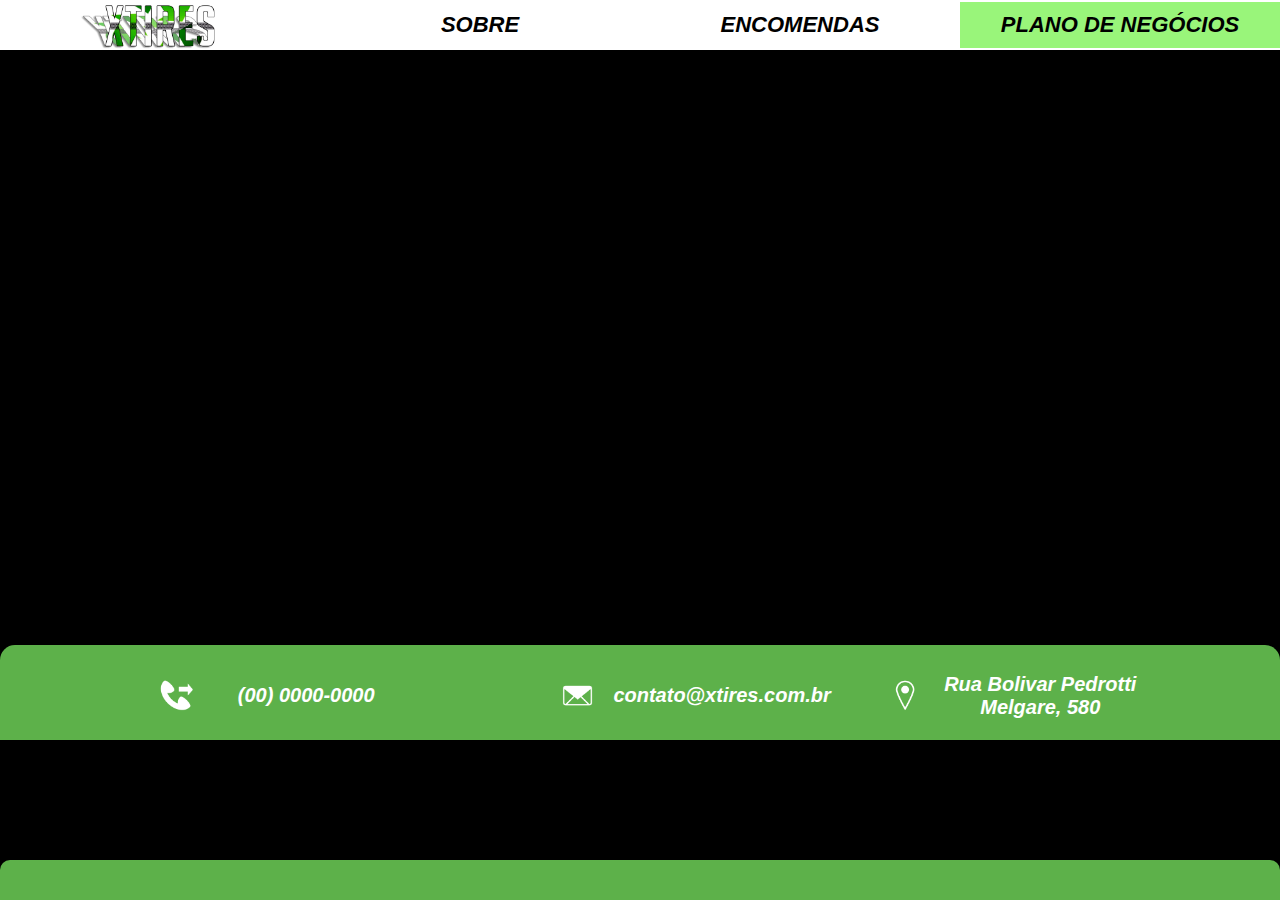
==== plano.html @ 879bd1af "Xtires Files" ====
<!DOCTYPE html PUBLIC "-//W3C//DTD XHTML 1.0 Transitional//EN" "http://www.w3.org/TR/xhtml1/DTD/xhtml1-transitional.dtd">
<html xmlns="http://www.w3.org/1999/xhtml">
<head>
<meta http-equiv="Content-Type" content="text/html; charset=utf-8" />
<link rel="stylesheet" type="text/css" href="css/style.css">
<link rel="stylesheet" href="css/craftyslide.css" />
<title>Plano de Negocios</title>
<style type="text/css">

body {
	background-color: #000;
	text-align: center;
	margin-left: 0px;
	margin-top: 0px;
	margin-right: 0px;
	margin-bottom: 0px;
}
html, body {height:100%;}


#topofixo2{
	position:fixed;
    z-index: 1;
	top:0;
	float:left;
	width:100%;
	background-color:#FFF;
	height:40px;
	text-align: left;
	
}
#topodireita{
	position:fixed;
	right:0px;
	width:55%;
	background-color:#67bf40;
	height:125px;
	border-top-left-radius: 15px;
	border-bottom-left-radius: 15px;
}
#corpo{
	top:350px;
	width:100%
	height:600px;
    z-index: -1;
}
#roda {
	bottom:0;
	width:100%;
	background-color:#5db14a;
	height:95px;
	border-top-left-radius: 15px;
	border-top-right-radius: 15px;
    z-index: 1;
}
#roda2{
	position:fixed;
	bottom:0px;
	width:100%;
	background-color:#5db14a;
	height:40px;
	border-top-left-radius: 10px;
	border-top-right-radius: 10px;
    z-index: -1;

}
a:link {
	color:#000;
	text-decoration: none;
}
a:visited {		
	text-decoration: none;
	color: #000;
}
a:hover {
	text-decoration: underline;
	color:#000;
}
a:active {
	text-decoration: none;
	color: #CCC;
	font-family: "Courier New", Courier, monospace;
}
table{
    table-layout: fixed;
	height:50px;
}

th, td, tr {
	height: 50px;
}

</style>
</head>

<body>

<div style="height: 50px;">

<table cellpadding="0px" cellspacing="0px" id="navBar">
  <tr>
     <td><a href="http://xtires.ind.br"><img src="images/xtireslogo2.png" height="50"></a></td>
     <td><h6><a href="sobre.html" target="_self">SOBRE</a></h6></td>
     <td><h6><a href="shop.html" target="_self">ENCOMENDAS</a></h6></td>
      <td><h6><a class="selected">PLANO DE NEGÓCIOS</a></h6></td>
  </tr>
</table>
</div>

<div class="content2">
    <center><iframe src="images/XTIRES.pdf" style=" width:80%; height:520px; " frameborder="0"></iframe>
     </div>


<div id="roda"><table width="90%" border="0" align="left" cellspacing="10">
  <tr>
     <td width="15%" align="right" valign="middle"><img src="images/telefone.png"   width="25%" longdesc="(00) 0000-000"/></td>
    <td width="15%" align="left" valign="middle"><h2>(00) 0000-0000</h2></td>
    <td width="15%" align="right" valign="middle"><img src="images/mail.png"   width="25%" longdesc="contato@xtires.com.br"/></td>
    <td width="12%" align="left" valign="middle"><h2>contato@xtires.com.br</h2></td>
    <td width="12%" align="right" valign="middle"><img src="images/local.png"   width="30%" longdesc="Rua Bolivar Pedrotti Melgare, 580"/></td>
    <td width="16%" align="left" valign="top"><h2>Rua Bolivar Pedrotti Melgare, 580</h2></td>	
  </tr>
  
  </tr>
</table>
</div>
<div id="roda2"> </div>
</body>
</html>
---- css/style.css ----
@charset "utf-8";
/* CSS Document */

h6{
	text-align:center;
	font-size:22px;
	font-style:italic;
	font-weight:bold;
	color:#000;
	margin: 0px 0;

}

body{
font-family: Arial, Verdana, Tahoma, Sans-Serif;
color: #333333;
font-size: 12px;
margin: 0;
padding: 0;
color:#000;
}
ul, ol, dl { 
	padding: 0;
	margin: 0;
}

a img { 
	border: none;
}a:link {
	color: #000000;
	text-decoration: none;
}
a:visited {
	text-decoration: none;
	color: #000000;
}
a:hover {
	text-decoration: underline;
	color: #006600;
}
a:active {
	text-decoration: none;
	color: #000000;
}
.container {
	width: 960px;
	background-color: #FFF;
	border-style:double;
	border-width:thin;
	opacity: 0.7;
}

.content {
	padding-top:150px;
}


.content2 {
	padding-top:25px;
	padding-bottom:50px;
}


.fltrt {  
	float: right;
	margin-left: 8px;
}
.fltlft { 
	float: left;
	margin-right: 8px;
}
.clearfloat { 
	clear:both;
	height:0;
	font-size: 1px;
	line-height: 0px;
}

p{
line-height: 20px;
color:#FFF;
text-align:justify;
text-indent:40px;
padding-left:10px;
padding-right:10px;
margin: 0px 0;
}
h1{
	font-family:"Courier New", Courier, monospace;
font-size: 28px;
color:#000;
text-indent: 40px;
}
h2{
	font-family:"Lucida Sans Unicode", "Lucida Grande", sans-serif;
font-size: 20px;
color:#FFF;
text-align:center;
font-style:oblique;
}
h3{
font-size:24px;
color:#FFF;
text-align:center;
}
h4{
font-size:18px;
color:#FFF;
text-align:center;
}
h5{
	font-family:"Courier New", Courier, monospace;
	font-style:italic;
font-size: 28px;
color:#000;
}

#navBar {
	table-layout: fixed;
	z-index: 1;
	position: fixed;
	top: 0;
	left: 0;
	width: 100%;
	text-align: center;
	background:#FFF;
}

#navBar a {
	display: block;
	color: #000;
	text-decoration: none;
}

#navBar a:hover {
	background:#FFF;
	text-decoration: underline;
	color: #006600;
}

#navBar a.selected {
	color: #000;
	background-size:auto;
	background:#99F57A;
	padding:10px;
	text-decoration:none;
}
---- css/craftyslide.css ----
/*

Craftyslide CSS Styles

*/

#slideshow {
	margin:0;
	padding:0;
	position:relative;
	border:15px solid #fff;
	-webkit-box-shadow:0 3px 5px #999;
	-moz-box-shadow:0 3px 5px #999;
	box-shadow:0 3px 5px #999;
}

#slideshow ul {
	position:relative;
	overflow:hidden;
	margin:0;
	padding:0;
}

#slideshow ul li {
	position:absolute;
	top:0;
	left:0;
	margin:0;
	padding:0;
	list-style:none;
}

#pagination {
	clear:both;
	width:75px;
	margin:25px auto 0;
	padding:0;
}

#pagination li {
	list-style:none;
	float:left;
	margin:0 2px;
}

#pagination li a {
	display:block;
	width:10px;
	height:10px;
	text-indent:-10000px;
	background:url(../images/pagination.png);
}

#pagination li a.active {
	background-position:0 10px;
}

.caption {
	width:100%;
	margin:0;
	padding:10px;
	position:absolute;
	left:0;
	font-family:Helvetica, Arial, sans-serif;
	font-size:14px;
	font-weight:lighter;
	color:#fff;
	border-top:1px solid #000;
	background:rgba(0,0,0,0.6);
}
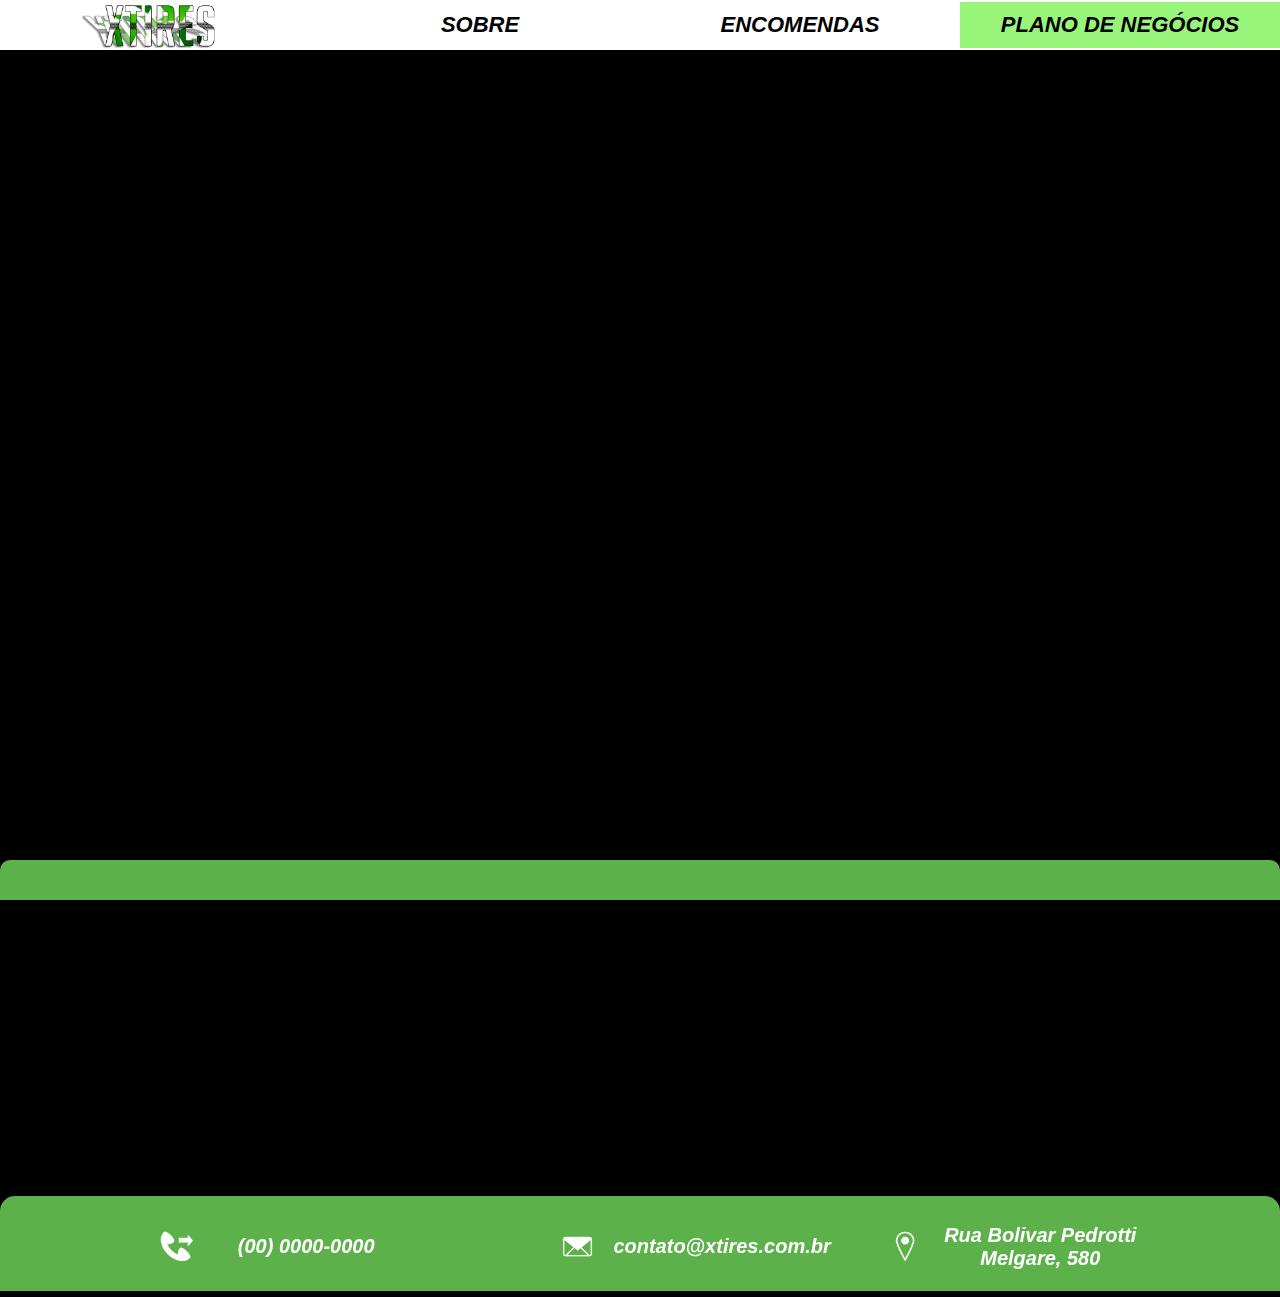
==== commit 77e65cd8: "Merge remote-tracking branch 'origin/master'" ====
--- a/plano.html
+++ b/plano.html
@@ -99,7 +99,7 @@
 
 <table cellpadding="0px" cellspacing="0px" id="navBar">
   <tr>
-     <td><a href="http://xtires.ind.br"><img src="images/xtireslogo2.png" height="50"></a></td>
+     <td><a href="http://014090.github.io"><img src="images/xtireslogo2.png" height="50"></a></td>
      <td><h6><a href="sobre.html" target="_self">SOBRE</a></h6></td>
      <td><h6><a href="shop.html" target="_self">ENCOMENDAS</a></h6></td>
       <td><h6><a class="selected">PLANO DE NEGÓCIOS</a></h6></td>
@@ -108,7 +108,11 @@
 </div>
 
 <div class="content2">
-    <center><iframe src="images/XTIRES.pdf" style=" width:80%; height:520px; " frameborder="0"></iframe>
+<<<<<<< HEAD
+    <center><iframe src="images/xtires.pdf" style=" width:80%; height:520px; " frameborder="0"></iframe></center>
+=======
+    <center><iframe src="images/xtires.pdf" style=" width:80%; height:520px; " frameborder="0"></iframe>
+>>>>>>> origin/master
      </div>
 
 
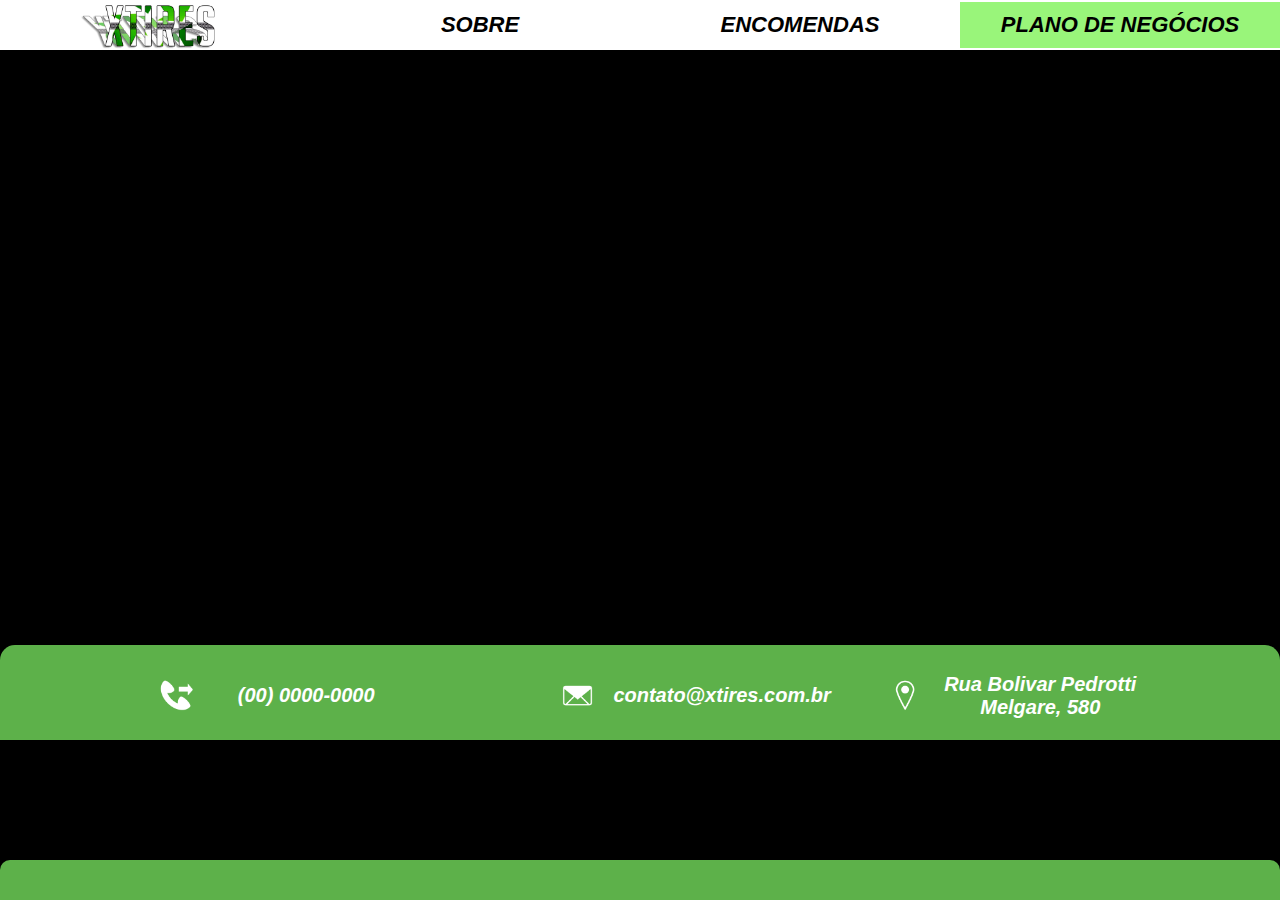
==== commit faedb7f3: "Update plano.html" ====
--- a/plano.html
+++ b/plano.html
@@ -108,11 +108,7 @@
 </div>
 
 <div class="content2">
-<<<<<<< HEAD
     <center><iframe src="images/xtires.pdf" style=" width:80%; height:520px; " frameborder="0"></iframe></center>
-=======
-    <center><iframe src="images/xtires.pdf" style=" width:80%; height:520px; " frameborder="0"></iframe>
->>>>>>> origin/master
      </div>
 
 
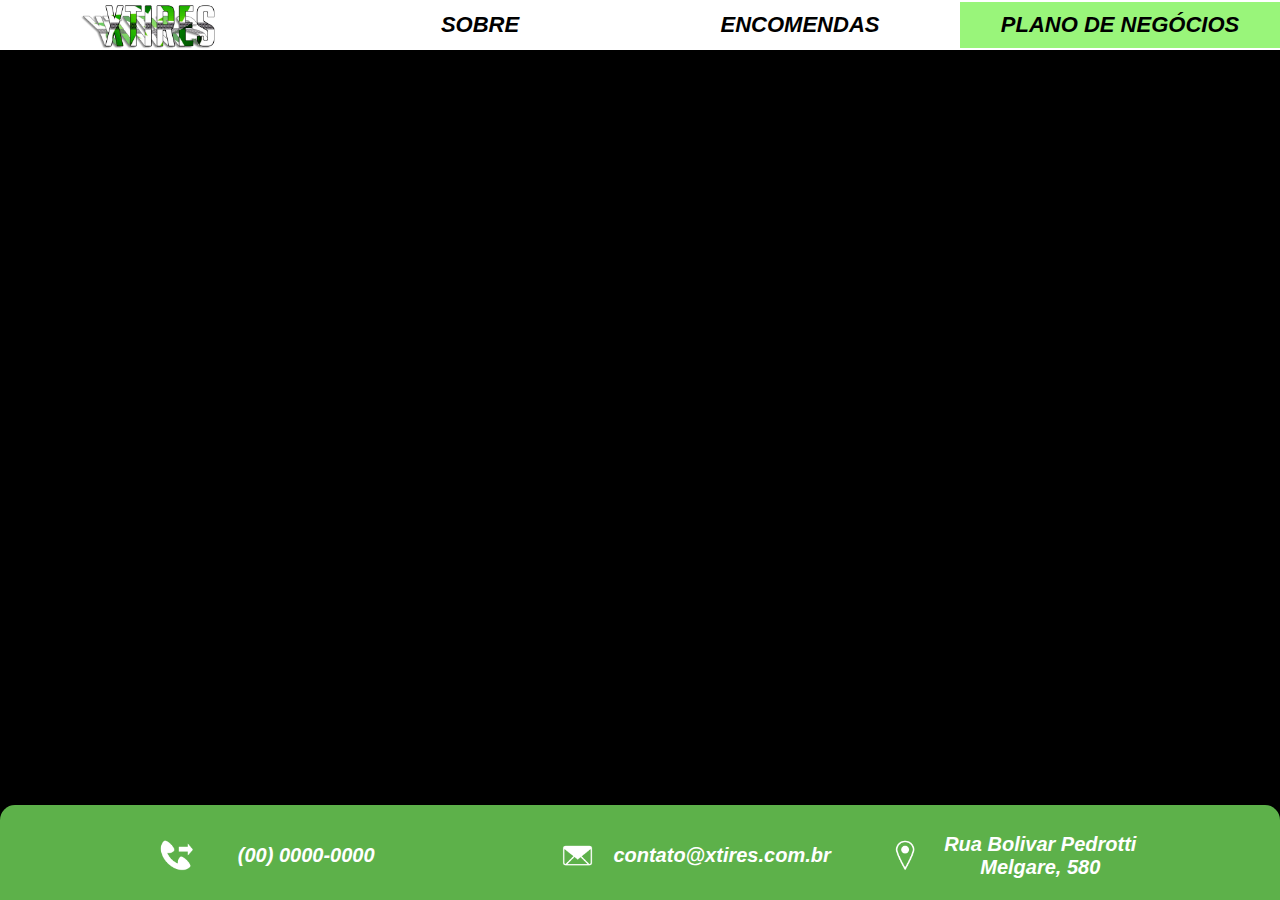
==== commit 4fb67498: "fixed rodape" ====
--- a/plano.html
+++ b/plano.html
@@ -45,6 +45,7 @@
     z-index: -1;
 }
 #roda {
+	position:fixed;
 	bottom:0;
 	width:100%;
 	background-color:#5db14a;
